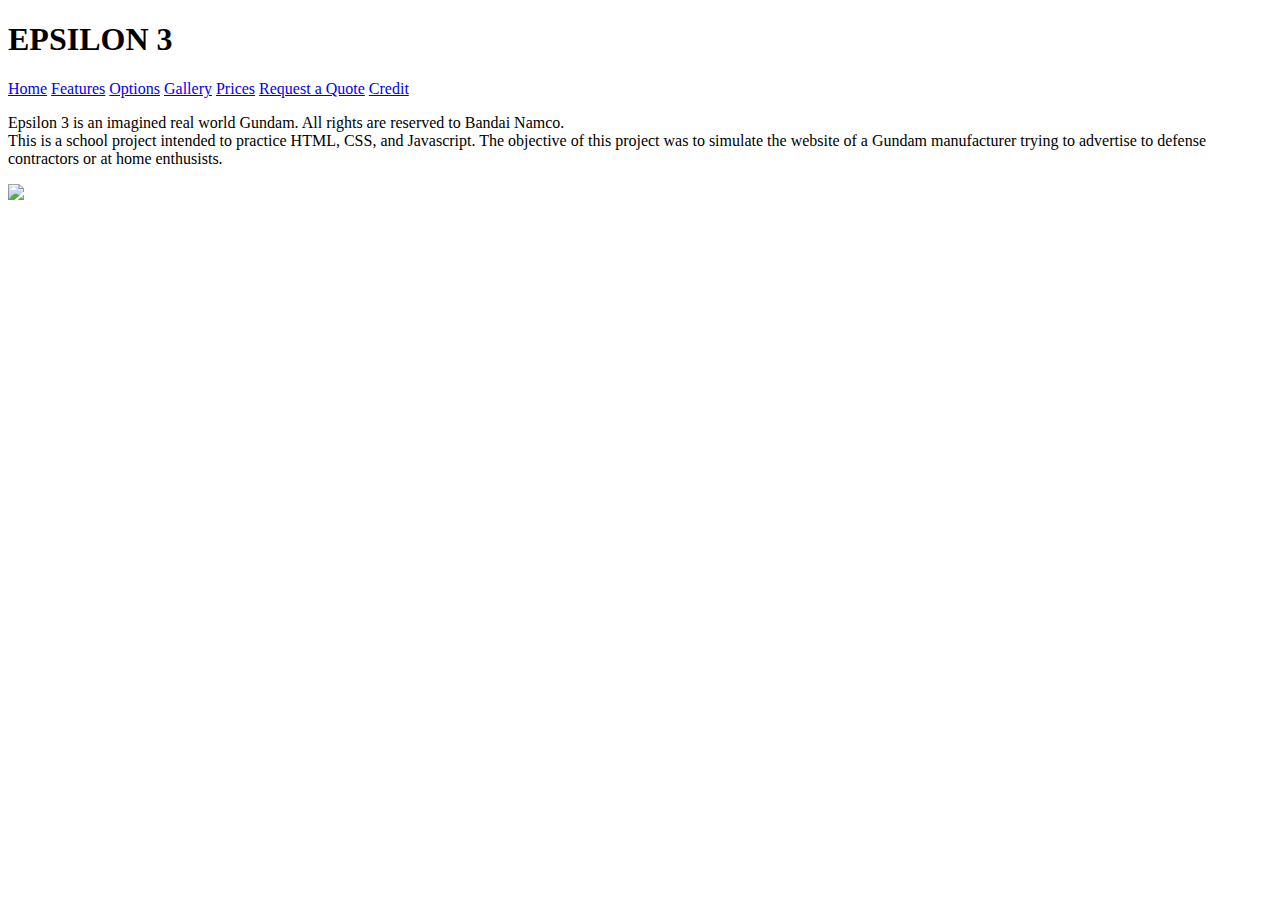
==== credit.html @ 41085125 "Files added" ====
<!DOCTYPE html>
<html lang="en">

    <head>
        <meta charset="UTF-8">
        <meta name="viewport" content="width=device-width, initial-scale=1.0">
        <title>Epsilon 3 - Contact</title>
        <link rel="stylesheet" href="css/index.css">
    </head>
    <body>
        <div class="container">
            <h1>EPSILON 3</h1>
            <nav>
                <a href="index.html">Home</a>
                <a href="features.html">Features</a>
                <a href="options.html">Options</a>
                <a href="gallery.html">Gallery</a>
                <a href="prices.html">Prices</a>
                <a href="quote.html">Request a Quote</a>
                <a href="credit.html">Credit</a>
            </nav>
            <p>Epsilon 3 is an imagined real world Gundam. All rights are reserved to Bandai Namco. <br>
            This is a school project intended to practice HTML, CSS, and Javascript. The objective of this project was to simulate the website of a Gundam manufacturer trying to advertise to defense contractors or at home enthusists.</p>
        </div>
        <img src="images/logo.png" class="logo">
    </body>
</html>
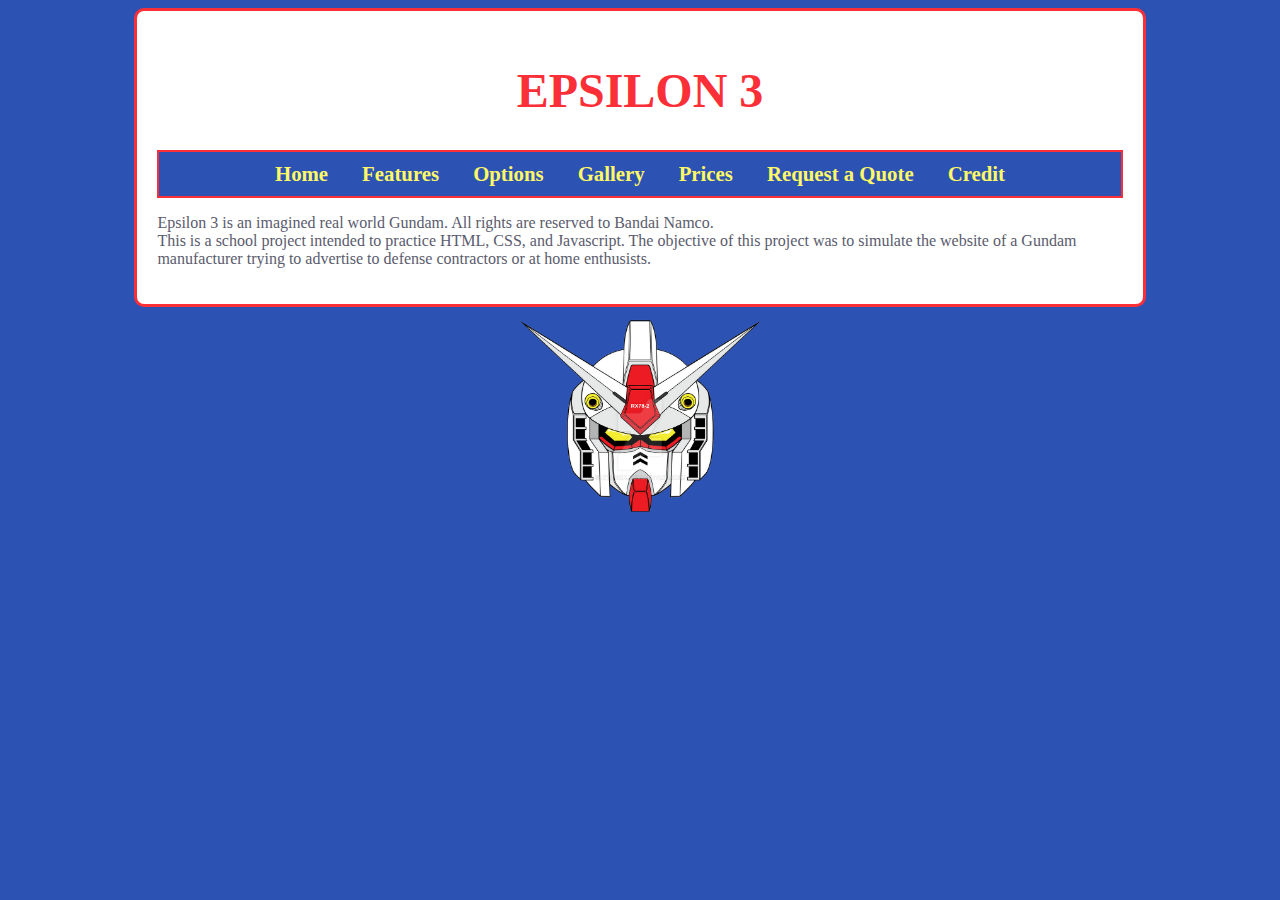
==== commit cdd7ae49: "Update and rename root/credit.html to credit.html" ====
--- a/credit.html
+++ b/credit.html
@@ -24,4 +24,4 @@
         </div>
         <img src="images/logo.png" class="logo">
     </body>
-</html>+</html>
--- a/css/index.css
+++ b/css/index.css
@@ -0,0 +1,176 @@
+body {
+    background-color: #2c52b3; 
+    font-family: "Times New Roman", serif;
+    color: #5a5b6d; 
+    
+}
+
+h1 {
+    text-align: center;
+    color: #fb2f38; 
+    font-size: 3em;
+}
+
+.container {
+    width: 80%;
+    margin: 0 auto;
+    background-color: #ffffff; 
+    border: 3px solid #fb2f38; 
+    padding: 20px;
+    border-radius: 10px; 
+}
+
+nav {
+    background-color: #2c52b3;
+    padding: 10px;
+    text-align: center;
+    border: 2px solid #fb2f38; 
+}
+
+nav a {
+    margin: 0 15px;
+    color: #fff867; 
+    text-decoration: none;
+    font-weight: bold;
+    font-size: 1.3em;
+}
+
+nav a:hover {
+    text-decoration: underline;
+    color: #fff867;
+}
+
+footer {
+    text-align: center;
+    padding: 10px;
+    background-color: #2c52b3;
+    color: #fff867;
+    border-radius: 5px;
+    margin-top: 20px;
+    border-style: solid;
+    border-color: #fb2f38;
+}
+
+footer a {
+    color: #fff867
+}
+
+marquee {
+    color: #5a5b6d; 
+    font-size: 1.4em;
+}
+
+.alerts-border {
+    display: flex;
+    justify-content: space-between;
+    align-items: center;
+    border: 5px solid;
+    animation: blink 1s;
+    animation-iteration-count: infinite;
+    height:auto;
+    width:auto;
+}
+
+@keyframes blink { 50% { border-color: #ff0000; }  }
+
+.logo {
+  display: block;
+  margin-left: auto;
+  margin-right: auto;
+  width: 20%;
+}
+
+.options-list {
+    font-weight: 100;
+}
+
+* {box-sizing:border-box}
+
+
+/*Big thanks to W3Schools*/
+/* Slideshow container */
+.slideshow-container {
+  max-width: 1000px;
+  position: relative;
+  margin: auto;
+}
+
+/* Hide the images by default */
+.mySlides {
+  display: none;
+}
+
+/* Next & previous buttons */
+.prev, .next {
+  cursor: pointer;
+  position: absolute;
+  top: 50%;
+  width: auto;
+  margin-top: -22px;
+  padding: 16px;
+  color: white;
+  font-weight: bold;
+  font-size: 18px;
+  transition: 0.6s ease;
+  border-radius: 0 3px 3px 0;
+  user-select: none;
+}
+
+/* Position the "next button" to the right */
+.next {
+  right: 0;
+  border-radius: 3px 0 0 3px;
+}
+
+/* On hover, add a black background color with a little bit see-through */
+.prev:hover, .next:hover {
+  background-color: rgba(0,0,0,0.8);
+}
+
+/* Caption text */
+.text {
+  color: #f2f2f2;
+  font-size: 15px;
+  padding: 8px 12px;
+  position: absolute;
+  bottom: 8px;
+  width: 100%;
+  text-align: center;
+}
+
+/* Number text (1/3 etc) */
+.numbertext {
+  color: #f2f2f2;
+  font-size: 12px;
+  padding: 8px 12px;
+  position: absolute;
+  top: 0;
+}
+
+/* The dots/bullets/indicators */
+.dot {
+  cursor: pointer;
+  height: 15px;
+  width: 15px;
+  margin: 0 2px;
+  background-color: #bbb;
+  border-radius: 50%;
+  display: inline-block;
+  transition: background-color 0.6s ease;
+}
+
+.active, .dot:hover {
+  background-color: #717171;
+}
+
+/* Fading animation */
+.fade {
+  animation-name: fade;
+  animation-duration: 1.5s;
+}
+
+@keyframes fade {
+  from {opacity: .4}
+  to {opacity: 1}
+}
+/*W3Schools*/
